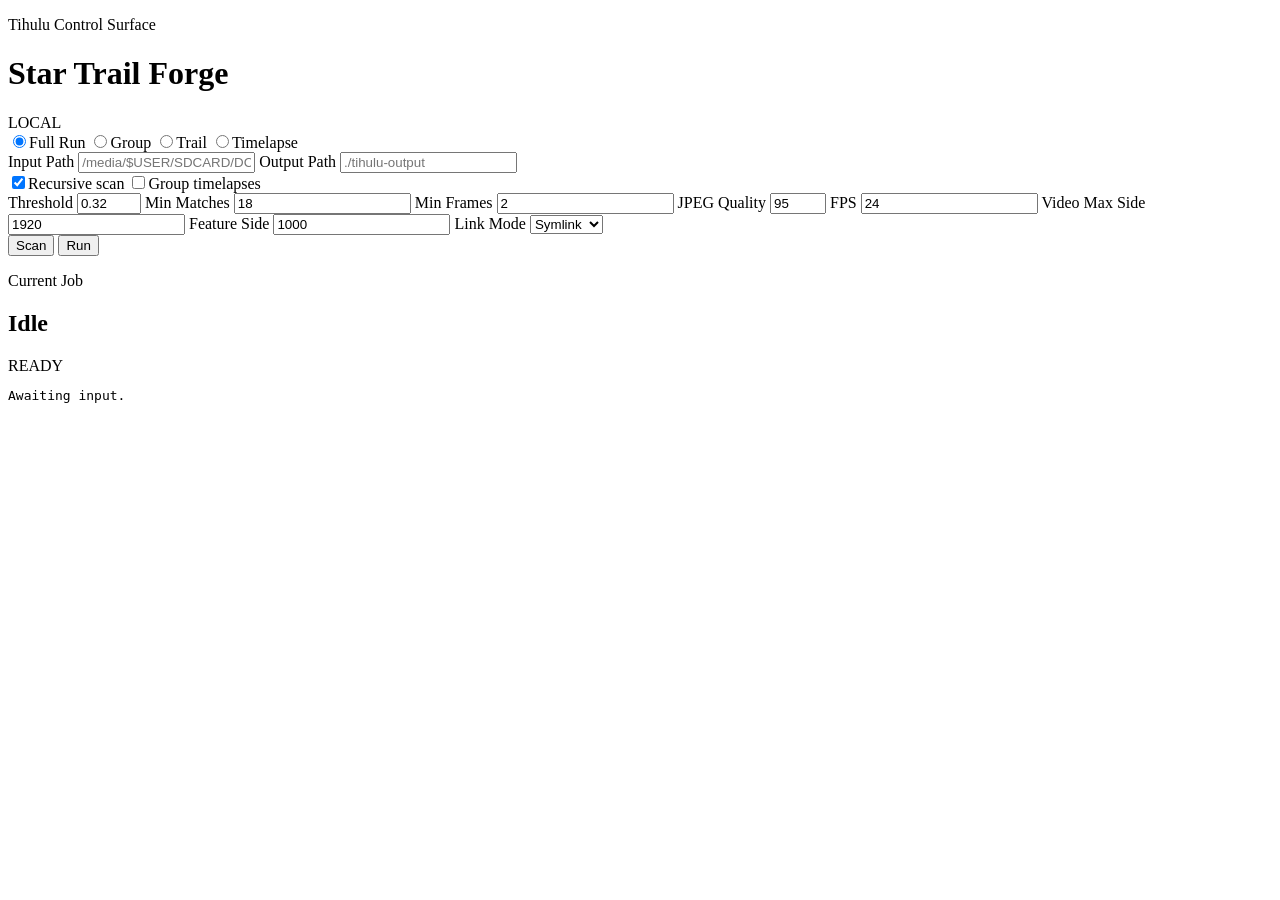
==== src/tihulu_star_trail/web/index.html @ 3b378484 "Add dark UI timelapse and RAW support" ====
<!doctype html>
<html lang="en">
  <head>
    <meta charset="utf-8">
    <meta name="viewport" content="width=device-width, initial-scale=1">
    <title>Tihulu Star Trail</title>
    <link rel="stylesheet" href="/style.css">
  </head>
  <body>
    <main class="app-shell">
      <header class="topbar">
        <div>
          <p class="eyebrow">Tihulu Control Surface</p>
          <h1>Star Trail Forge</h1>
        </div>
        <div class="status-chip" id="connectionStatus">LOCAL</div>
      </header>

      <section class="workspace" aria-label="Tihulu controls">
        <form class="control-panel" id="jobForm">
          <div class="mode-row" role="radiogroup" aria-label="Mode">
            <label><input type="radio" name="action" value="run" checked><span>Full Run</span></label>
            <label><input type="radio" name="action" value="group"><span>Group</span></label>
            <label><input type="radio" name="action" value="trail"><span>Trail</span></label>
            <label><input type="radio" name="action" value="timelapse"><span>Timelapse</span></label>
          </div>

          <div class="field-grid">
            <label class="field wide">
              <span>Input Path</span>
              <input id="inputPath" name="input" type="text" placeholder="/media/$USER/SDCARD/DCIM" autocomplete="off" required>
            </label>
            <label class="field wide">
              <span>Output Path</span>
              <input id="outputPath" name="output" type="text" placeholder="./tihulu-output" autocomplete="off" required>
            </label>
          </div>

          <div class="toggle-line">
            <label><input id="recursive" type="checkbox" checked><span>Recursive scan</span></label>
            <label><input id="includeTimelapse" type="checkbox"><span>Group timelapses</span></label>
          </div>

          <div class="field-grid compact">
            <label class="field">
              <span>Threshold</span>
              <input id="threshold" type="number" min="0" max="1" step="0.01" value="0.32">
            </label>
            <label class="field">
              <span>Min Matches</span>
              <input id="minMatches" type="number" min="4" step="1" value="18">
            </label>
            <label class="field">
              <span>Min Frames</span>
              <input id="minFrames" type="number" min="1" step="1" value="2">
            </label>
            <label class="field">
              <span>JPEG Quality</span>
              <input id="jpegQuality" type="number" min="1" max="100" step="1" value="95">
            </label>
            <label class="field">
              <span>FPS</span>
              <input id="fps" type="number" min="1" step="1" value="24">
            </label>
            <label class="field">
              <span>Video Max Side</span>
              <input id="videoMaxSide" type="number" min="0" step="1" value="1920">
            </label>
            <label class="field">
              <span>Feature Side</span>
              <input id="maxSide" type="number" min="200" step="50" value="1000">
            </label>
            <label class="field">
              <span>Link Mode</span>
              <select id="linkMode">
                <option value="symlink">Symlink</option>
                <option value="copy">Copy</option>
                <option value="hardlink">Hardlink</option>
                <option value="none">Manifest</option>
              </select>
            </label>
          </div>

          <div class="action-row">
            <button class="ghost" id="scanButton" type="button">Scan</button>
            <button class="primary" type="submit">Run</button>
          </div>
        </form>

        <section class="monitor-panel" aria-label="Job monitor">
          <div class="meter-row">
            <div>
              <p class="eyebrow">Current Job</p>
              <h2 id="jobTitle">Idle</h2>
            </div>
            <div class="status-chip" id="jobState">READY</div>
          </div>
          <pre id="logOutput" class="log-output">Awaiting input.</pre>
          <div class="result-grid" id="resultGrid"></div>
        </section>
      </section>
    </main>
    <script src="/app.js"></script>
  </body>
</html>
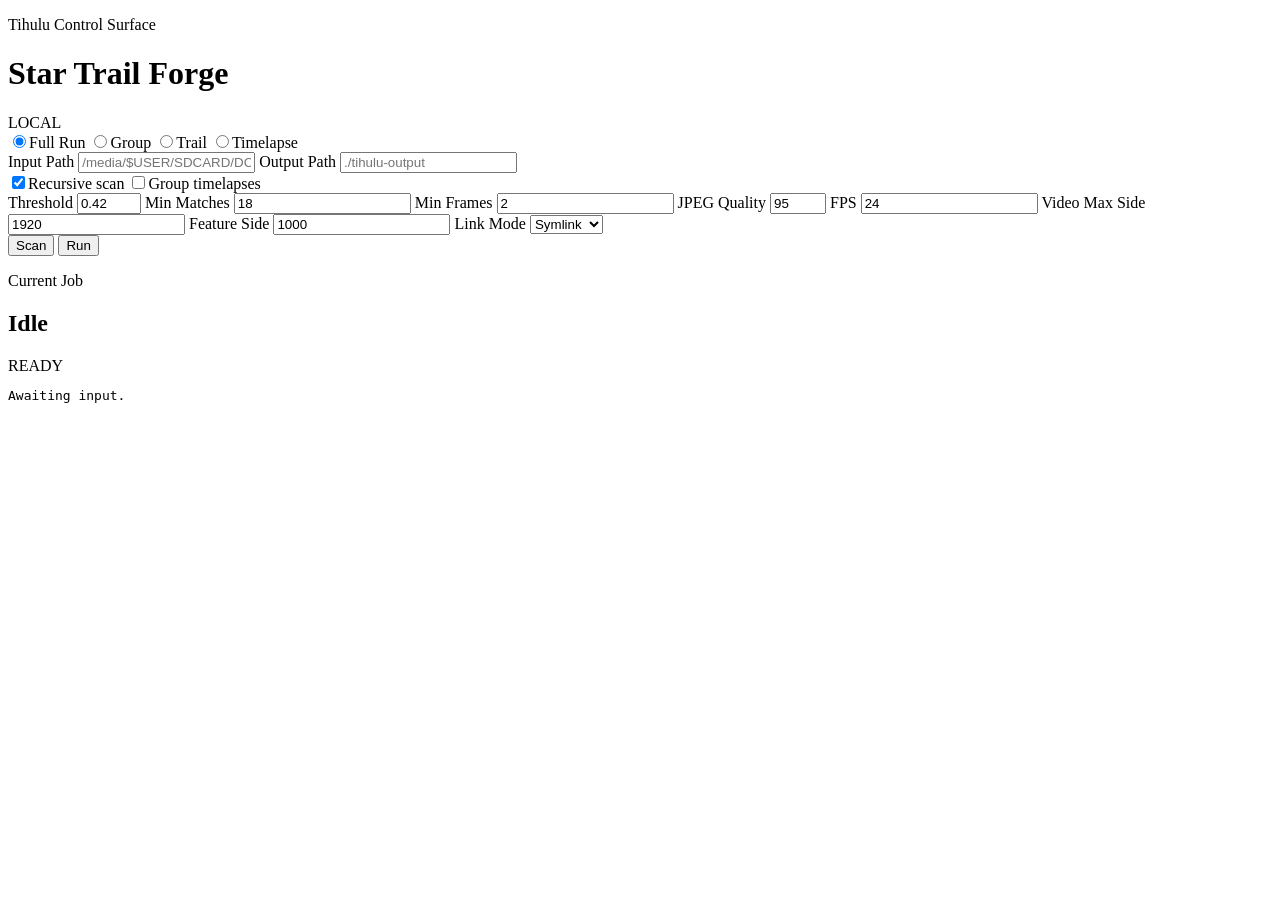
==== commit 02cb7f4f: "Harden photo grouping" ====
--- a/src/tihulu_star_trail/web/index.html
+++ b/src/tihulu_star_trail/web/index.html
@@ -44,7 +44,7 @@
           <div class="field-grid compact">
             <label class="field">
               <span>Threshold</span>
-              <input id="threshold" type="number" min="0" max="1" step="0.01" value="0.32">
+              <input id="threshold" type="number" min="0" max="1" step="0.01" value="0.42">
             </label>
             <label class="field">
               <span>Min Matches</span>
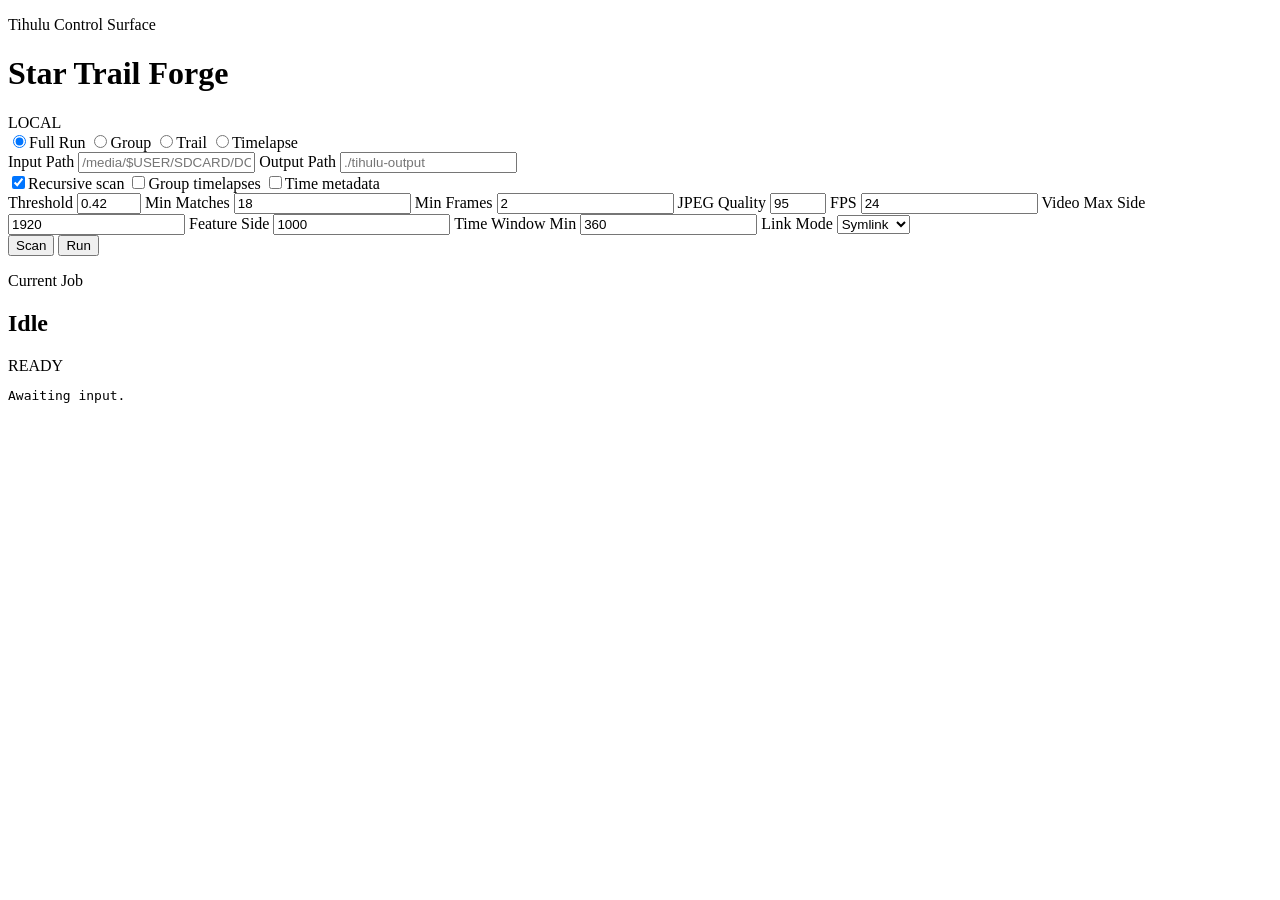
==== commit 95f73134: "Add optional time metadata grouping" ====
--- a/src/tihulu_star_trail/web/index.html
+++ b/src/tihulu_star_trail/web/index.html
@@ -39,6 +39,7 @@
           <div class="toggle-line">
             <label><input id="recursive" type="checkbox" checked><span>Recursive scan</span></label>
             <label><input id="includeTimelapse" type="checkbox"><span>Group timelapses</span></label>
+            <label><input id="timeMetadata" type="checkbox"><span>Time metadata</span></label>
           </div>
 
           <div class="field-grid compact">
@@ -69,6 +70,10 @@
             <label class="field">
               <span>Feature Side</span>
               <input id="maxSide" type="number" min="200" step="50" value="1000">
+            </label>
+            <label class="field">
+              <span>Time Window Min</span>
+              <input id="timeWindowMinutes" type="number" min="1" step="30" value="360">
             </label>
             <label class="field">
               <span>Link Mode</span>
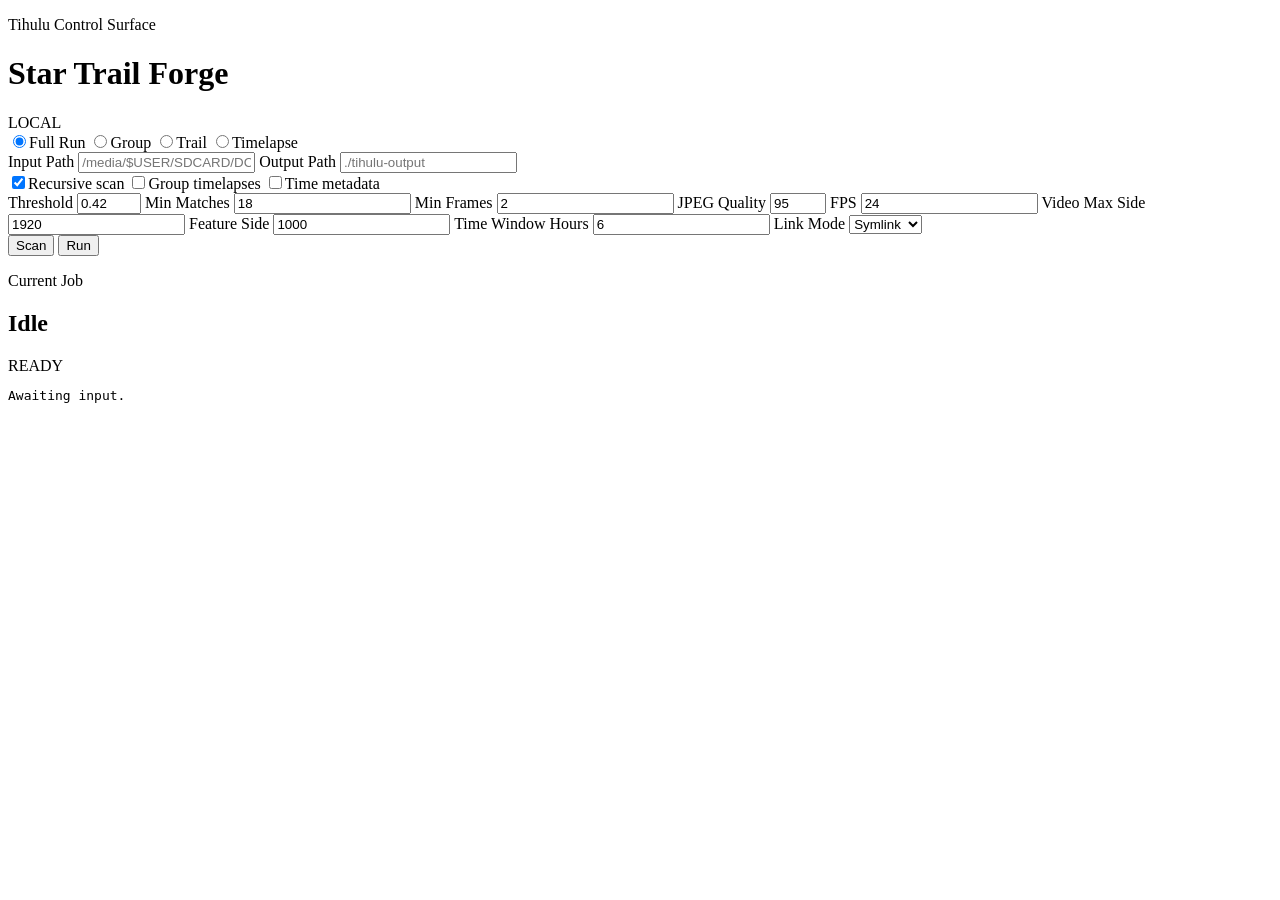
==== commit 1c88db0e: "Use hours for time metadata window" ====
--- a/src/tihulu_star_trail/web/index.html
+++ b/src/tihulu_star_trail/web/index.html
@@ -72,8 +72,8 @@
               <input id="maxSide" type="number" min="200" step="50" value="1000">
             </label>
             <label class="field">
-              <span>Time Window Min</span>
-              <input id="timeWindowMinutes" type="number" min="1" step="30" value="360">
+              <span>Time Window Hours</span>
+              <input id="timeWindowHours" type="number" min="0.1" step="0.5" value="6">
             </label>
             <label class="field">
               <span>Link Mode</span>
